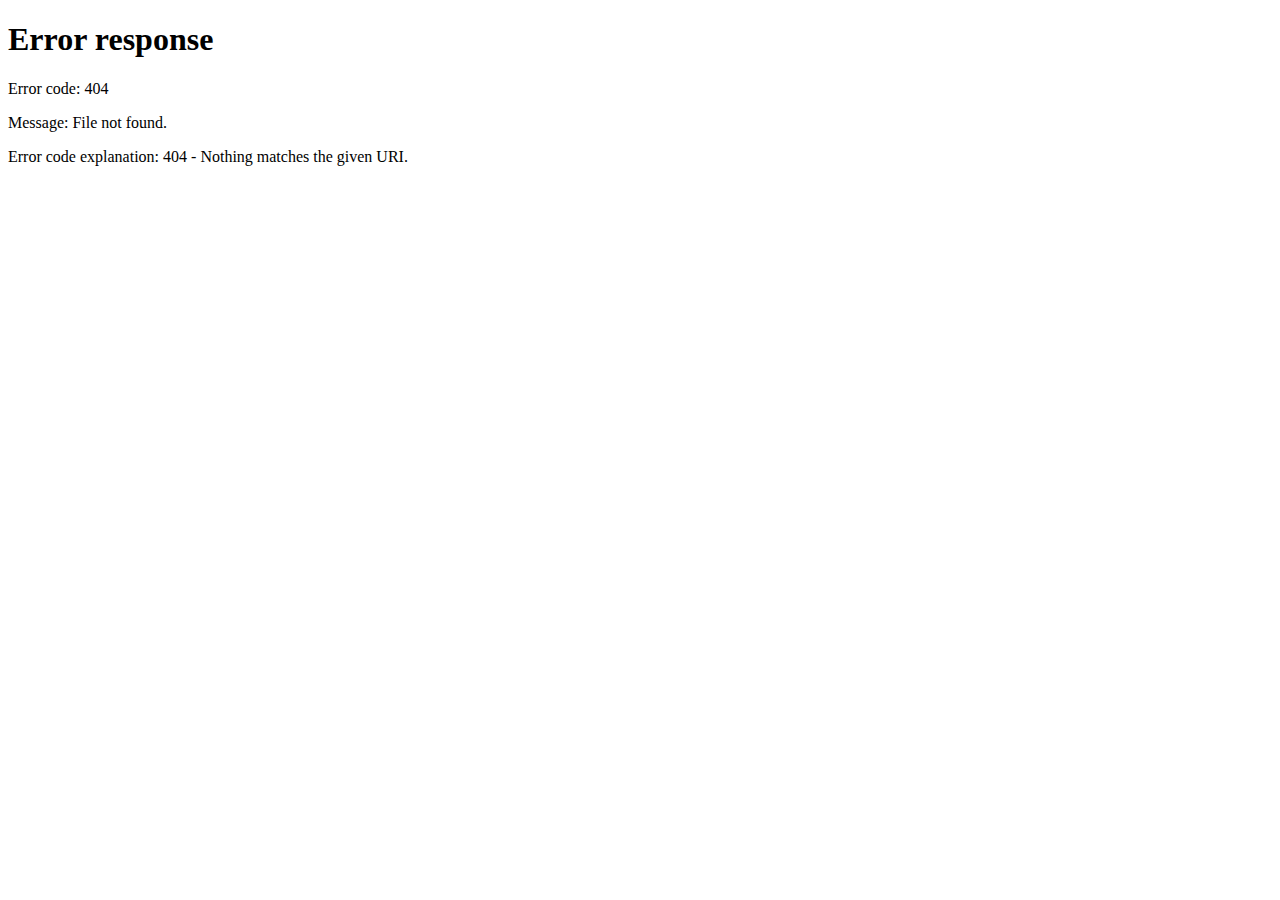
==== listings.html @ 836000fa "first commit" ====
<!DOCTYPE html>
<html lang="en">

<head>
    <meta charset="UTF-8">
    <meta name="viewport" content="width=device-width, initial-scale=1, shrink-to-fit=no">
    <title>Task Listings</title>

    <link rel="stylesheet" type="text/css" href="styles/style.css">
    <link rel="stylesheet" href="https://stackpath.bootstrapcdn.com/bootstrap/4.5.0/css/bootstrap.min.css" integrity="sha384-9aIt2nRpC12Uk9gS9baDl411NQApFmC26EwAOH8WgZl5MYYxFfc+NcPb1dKGj7Sk" crossorigin="anonymous">
</head>

<body>
    <div class="container mt-3">
        <div class="text-center">
            <h1 class="display-4">Search Our Products!</h1>
        </div>

        <br>

        <div class="col-12">
            <form method="post" id="searchForm">
                <div class="form-group col-4 pl-0">
                    <input type="text" name="search" class="form-control" id="searchBar" placeholder="Search">
                </div>

                <div class="form-group col-2 pl-0">
                    <label for="resultsPerPage">Results/Page</label>
                    <input type="number" name="resultsPerPage" class="form-control mb-2" id="resultsPerPage" min="5" max="20" value="9">
                    
                    <label for="minPrice">Min Price</label>
                    <input type="number" name="minPrice" class="form-control mb-2" id="minPrice" min="0" max="999">

                    <label for="maxPrice">Max Price</label>
                    <input type="number" name="maxPrice" class="form-control mb-2" id="maxPrice" min="1" max="1000">
                </div>

                <div class="form-group">
                    <button type="submit" class="btn btn-primary" id="searchButton">Search</button>
                </div>

            </form>
        </div>

        <div class="row col-12 d-flex justify-content-center" id="productList">
                
        </div>

        <div class="d-flex justify-content-center my-5" id="pagination">
            <a href="#productList">
                <button class="btn btn-success" id="nextButton" disabled>Next</button>
            </a>
        </div>
    </div>


    <script src="scripts/listings.js"></script>
    <script src="https://code.jquery.com/jquery-3.5.1.slim.min.js" integrity="sha384-DfXdz2htPH0lsSSs5nCTpuj/zy4C+OGpamoFVy38MVBnE+IbbVYUew+OrCXaRkfj" crossorigin="anonymous"></script>
    <script src="https://cdn.jsdelivr.net/npm/popper.js@1.16.0/dist/umd/popper.min.js" integrity="sha384-Q6E9RHvbIyZFJoft+2mJbHaEWldlvI9IOYy5n3zV9zzTtmI3UksdQRVvoxMfooAo" crossorigin="anonymous"></script>
    <script src="https://stackpath.bootstrapcdn.com/bootstrap/4.5.0/js/bootstrap.min.js" integrity="sha384-OgVRvuATP1z7JjHLkuOU7Xw704+h835Lr+6QL9UvYjZE3Ipu6Tp75j7Bh/kR0JKI" crossorigin="anonymous"></script>
</body>

</html>
---- styles/style.css ----
#loginError {
    display: none;
}
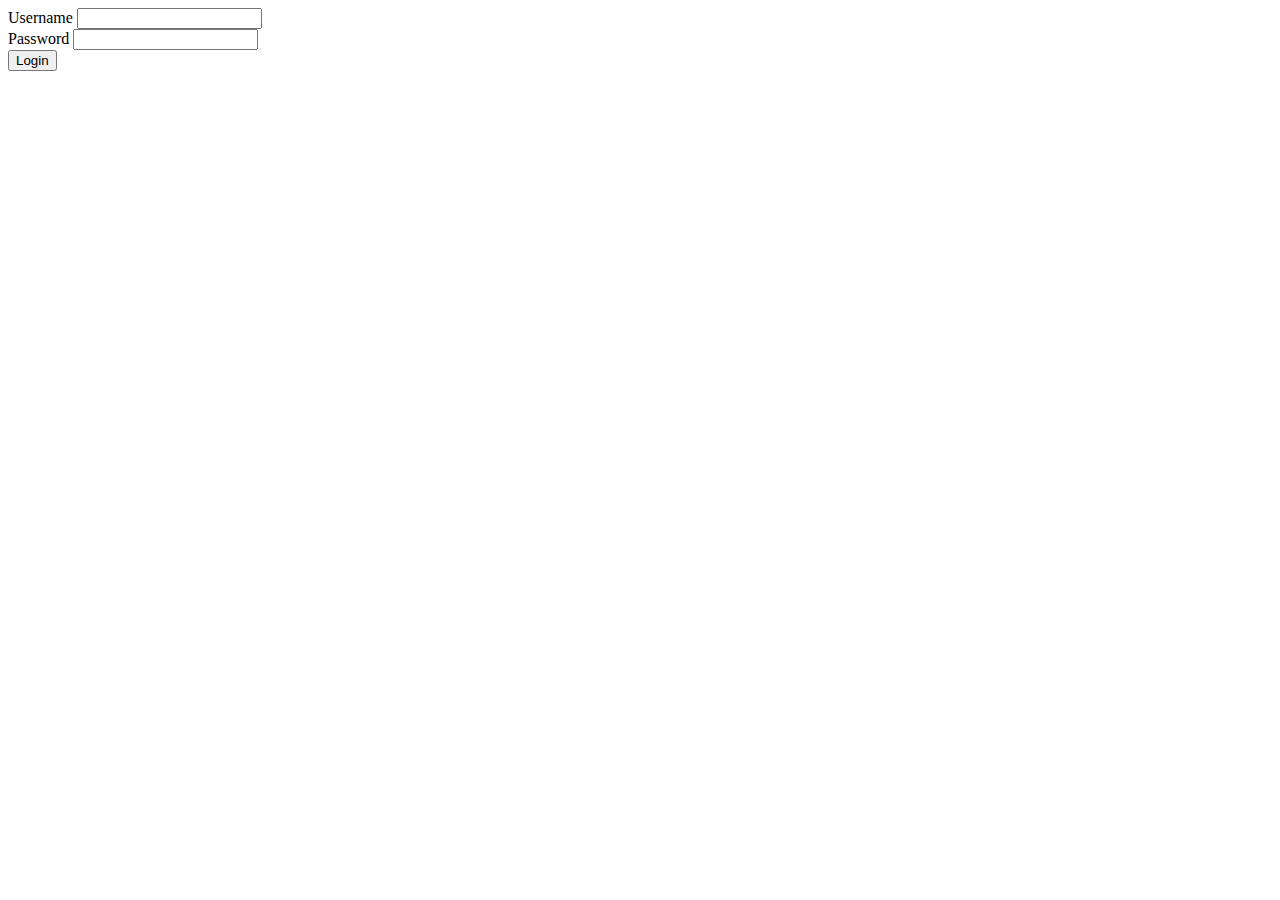
==== commit db19a86d: "updated url paths to better run on a local server" ====
--- a/listings.html
+++ b/listings.html
@@ -29,10 +29,10 @@
                     <input type="number" name="resultsPerPage" class="form-control mb-2" id="resultsPerPage" min="5" max="20" value="9">
                     
                     <label for="minPrice">Min Price</label>
-                    <input type="number" name="minPrice" class="form-control mb-2" id="minPrice" min="0" max="999">
+                    <input type="number" name="minPrice" class="form-control mb-2" id="minPrice" min="0" max="1000">
 
                     <label for="maxPrice">Max Price</label>
-                    <input type="number" name="maxPrice" class="form-control mb-2" id="maxPrice" min="1" max="1000">
+                    <input type="number" name="maxPrice" class="form-control mb-2" id="maxPrice" min="0" max="1000">
                 </div>
 
                 <div class="form-group">
